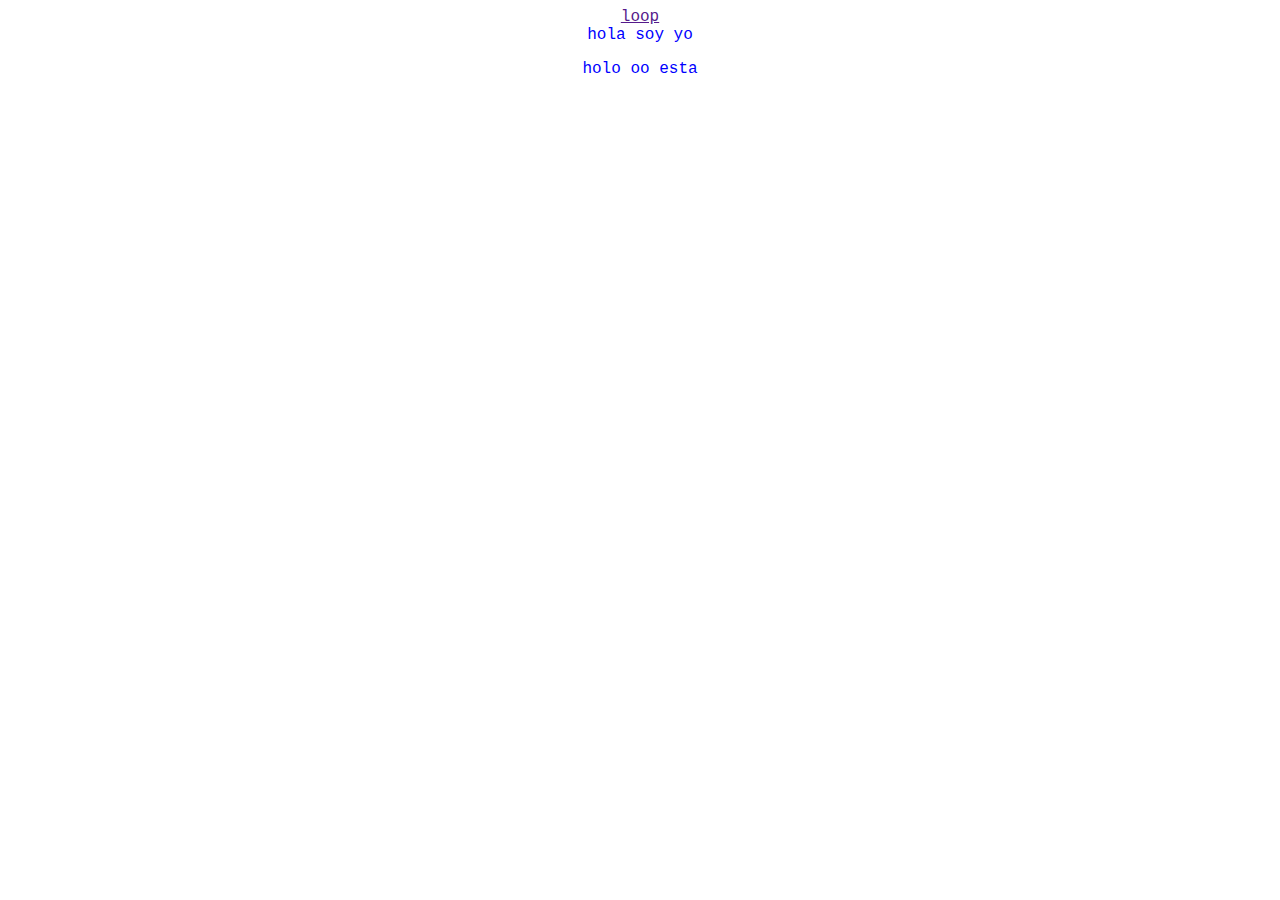
==== index.html @ a6852b19 "cambios" ====
<!DOCTYPE html>
<html lang="en">

<head>
    <meta charset="UTF-8">
    <meta http-equiv="X-UA-Compatible" content="IE=edge">
    <meta name="viewport" content="width=device-width, initial-scale=1.0">
    <link rel="stylesheet" href="style.css">
    <title>Document</title>
</head>
<header>
    <a href=""> loop</a>
</header>

<body>
    hola soy yo
    <p>holo oo esta</p>

</body>


</html>
---- style.css ----
body {
    font-family: 'Courier New', Courier, monospace;
    font-size: 25;
    text-align: center;
    color: blue;
}

.cabecera {
    font-family: Arial, "Helvetica Neue", Helvetica, sans-serif;
    color: red;
}
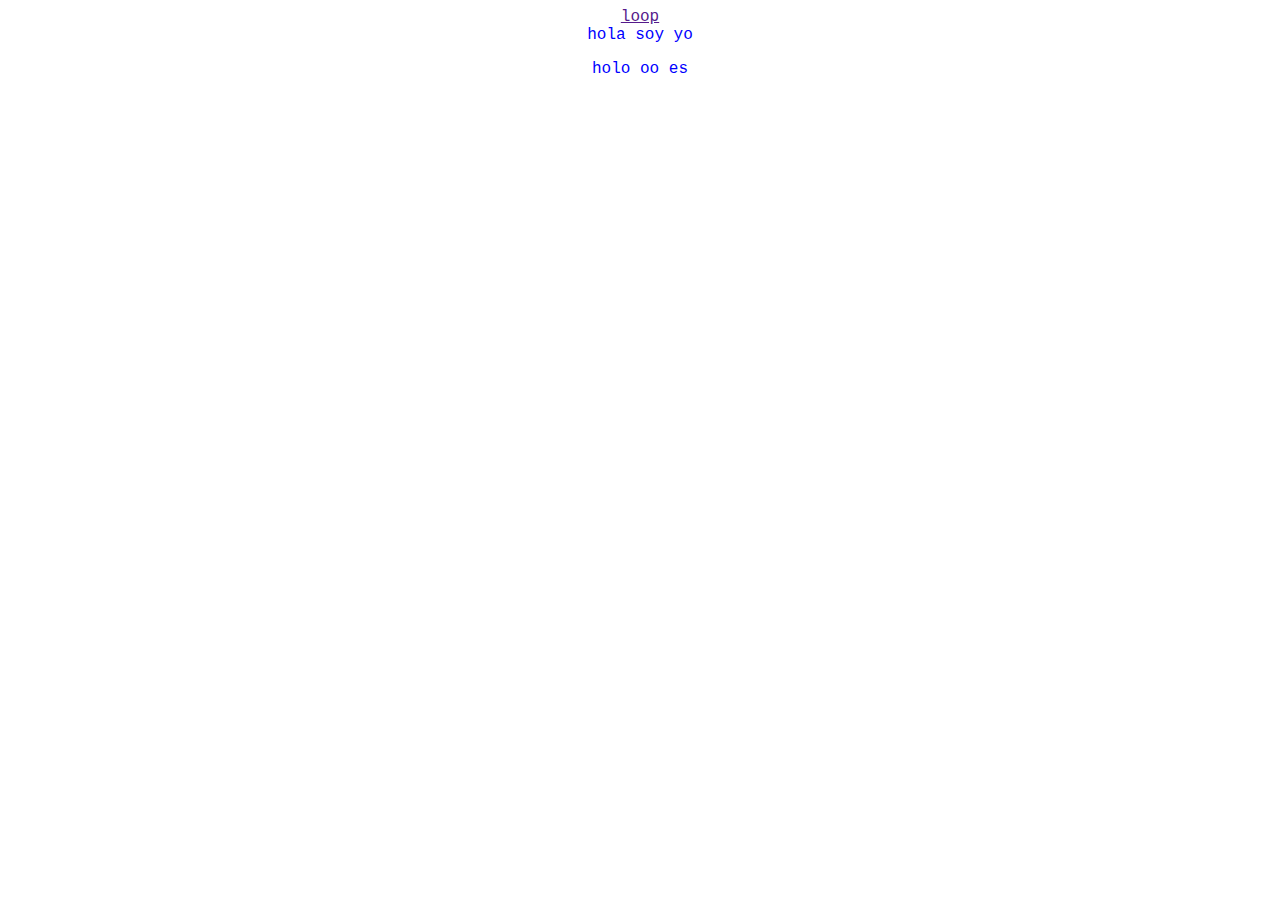
==== commit af0b398a: "fri" ====
--- a/index.html
+++ b/index.html
@@ -14,7 +14,7 @@
 
 <body>
     hola soy yo
-    <p>holo oo esta</p>
+    <p>holo oo es</p>
 
 </body>
 
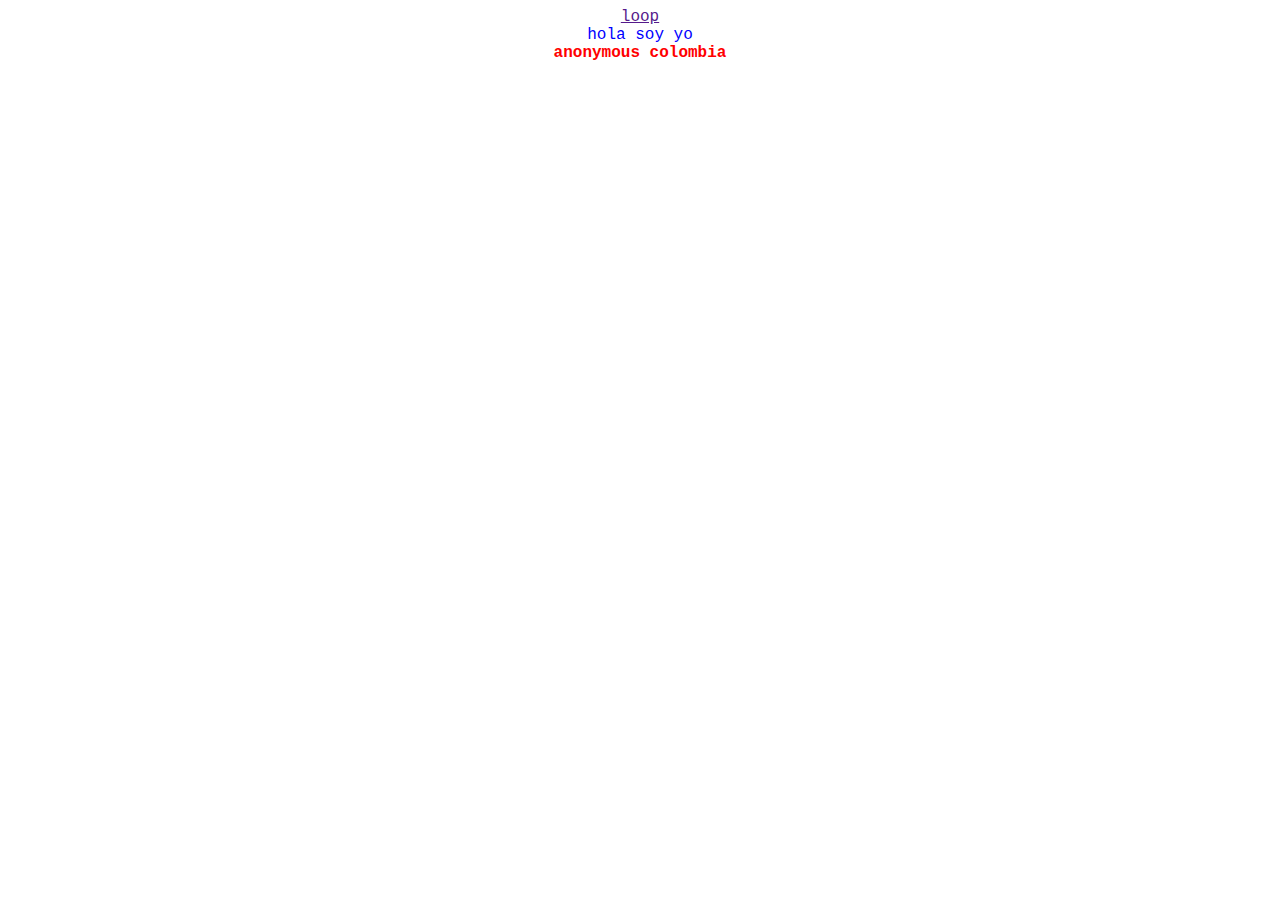
==== commit 12f4687d: "nueva" ====
--- a/index.html
+++ b/index.html
@@ -14,9 +14,9 @@
 
 <body>
     hola soy yo
-    <p>holo oo es</p>
-
 </body>
-
+<footer>
+    <strong>anonymous colombia</strong>
+</footer>
 
 </html>--- a/style.css
+++ b/style.css
@@ -5,7 +5,6 @@
     color: blue;
 }
 
-.cabecera {
-    font-family: Arial, "Helvetica Neue", Helvetica, sans-serif;
+footer {
     color: red;
 }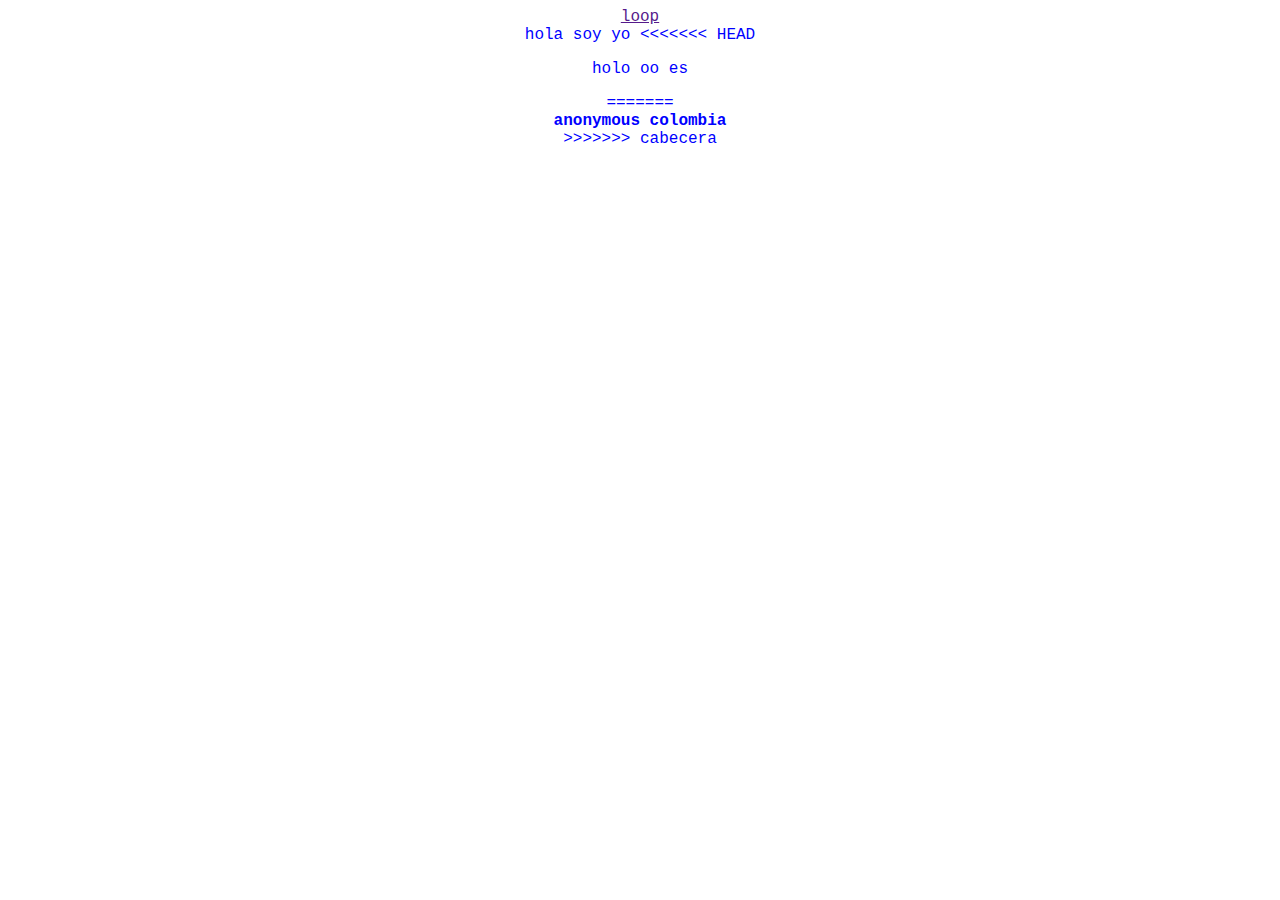
==== commit 21ec2544: "lop" ====
--- a/index.html
+++ b/index.html
@@ -14,9 +14,16 @@
 
 <body>
     hola soy yo
+<<<<<<< HEAD
+    <p>holo oo es</p>
+
+</body>
+
+=======
 </body>
 <footer>
     <strong>anonymous colombia</strong>
 </footer>
+>>>>>>> cabecera
 
 </html>--- a/style.css
+++ b/style.css
@@ -5,6 +5,11 @@
     color: blue;
 }
 
+<<<<<<< HEAD
+.cabecera {
+    font-family: Arial, "Helvetica Neue", Helvetica, sans-serif;
+=======
 footer {
+>>>>>>> cabecera
     color: red;
 }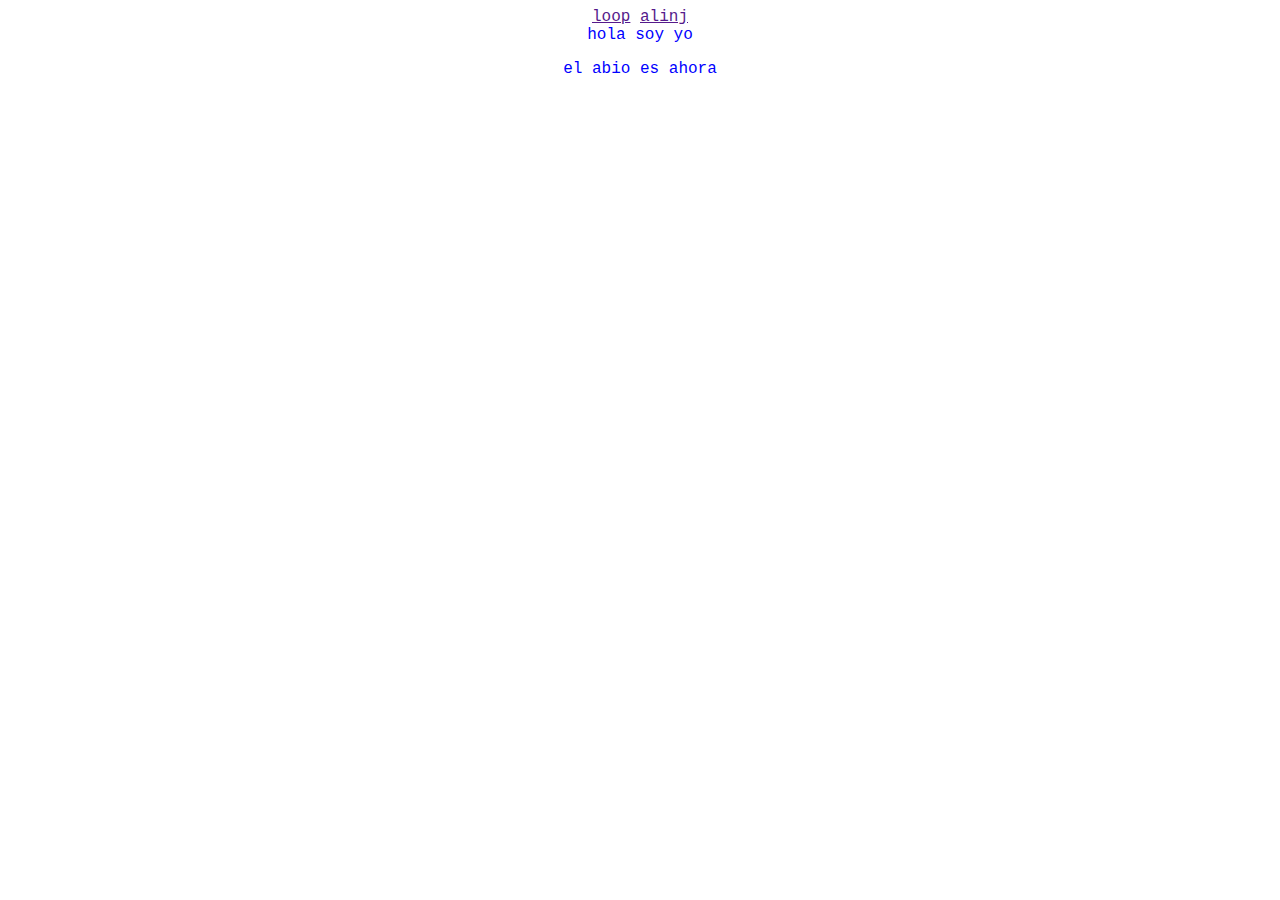
==== commit 22136edf: "ju" ====
--- a/index.html
+++ b/index.html
@@ -10,20 +10,13 @@
 </head>
 <header>
     <a href=""> loop</a>
+    <a href="">alinj</a>
 </header>
 
 <body>
     hola soy yo
-<<<<<<< HEAD
-    <p>holo oo es</p>
+    <p> el abio es ahora </p>
 
 </body>
 
-=======
-</body>
-<footer>
-    <strong>anonymous colombia</strong>
-</footer>
->>>>>>> cabecera
-
 </html>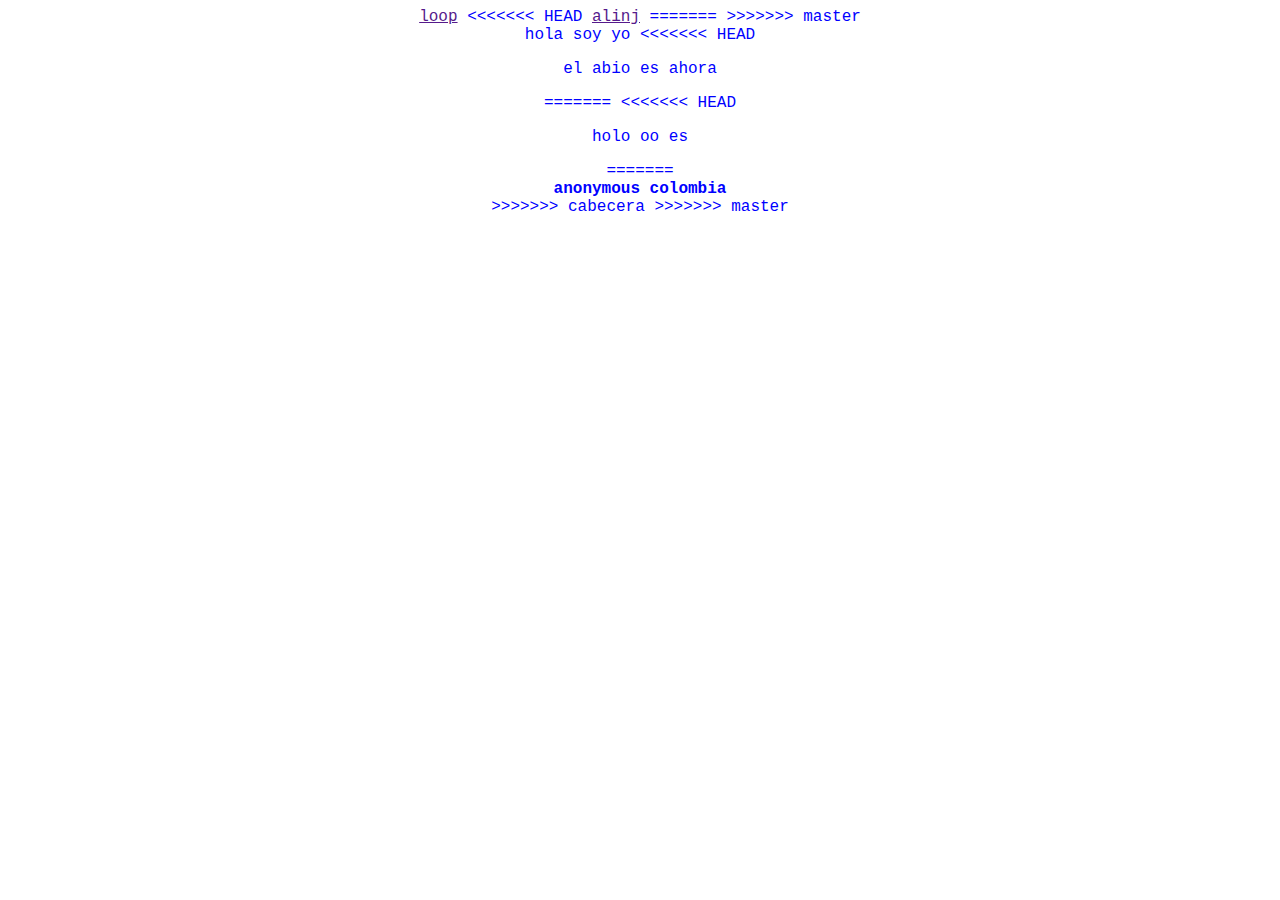
==== commit e01927c4: "uji" ====
--- a/index.html
+++ b/index.html
@@ -10,13 +10,31 @@
 </head>
 <header>
     <a href=""> loop</a>
+<<<<<<< HEAD
     <a href="">alinj</a>
+=======
+>>>>>>> master
 </header>
 
 <body>
     hola soy yo
+<<<<<<< HEAD
     <p> el abio es ahora </p>
 
 </body>
 
+=======
+<<<<<<< HEAD
+    <p>holo oo es</p>
+
+</body>
+
+=======
+</body>
+<footer>
+    <strong>anonymous colombia</strong>
+</footer>
+>>>>>>> cabecera
+
+>>>>>>> master
 </html>--- a/style.css
+++ b/style.css
@@ -6,10 +6,14 @@
 }
 
 <<<<<<< HEAD
+footer {
+=======
+<<<<<<< HEAD
 .cabecera {
     font-family: Arial, "Helvetica Neue", Helvetica, sans-serif;
 =======
 footer {
 >>>>>>> cabecera
+>>>>>>> master
     color: red;
 }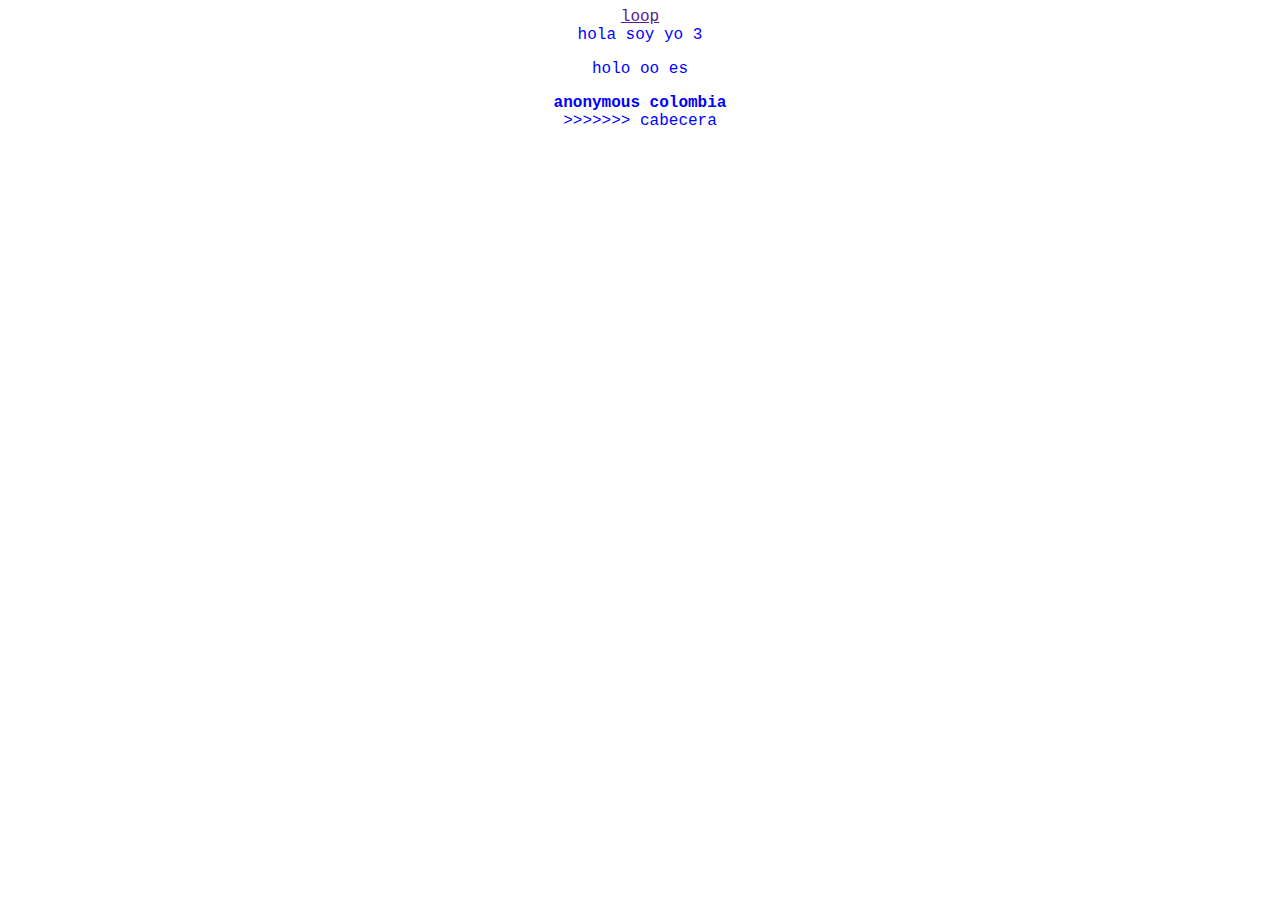
==== commit 45d795c7: "lopp" ====
--- a/index.html
+++ b/index.html
@@ -10,31 +10,20 @@
 </head>
 <header>
     <a href=""> loop</a>
-<<<<<<< HEAD
-    <a href="">alinj</a>
-=======
->>>>>>> master
 </header>
 
 <body>
-    hola soy yo
-<<<<<<< HEAD
-    <p> el abio es ahora </p>
+    hola soy yo 3
 
+
+    <p>holo oo es</p>
 </body>
 
-=======
-<<<<<<< HEAD
-    <p>holo oo es</p>
 
-</body>
-
-=======
 </body>
 <footer>
     <strong>anonymous colombia</strong>
 </footer>
 >>>>>>> cabecera
 
->>>>>>> master
 </html>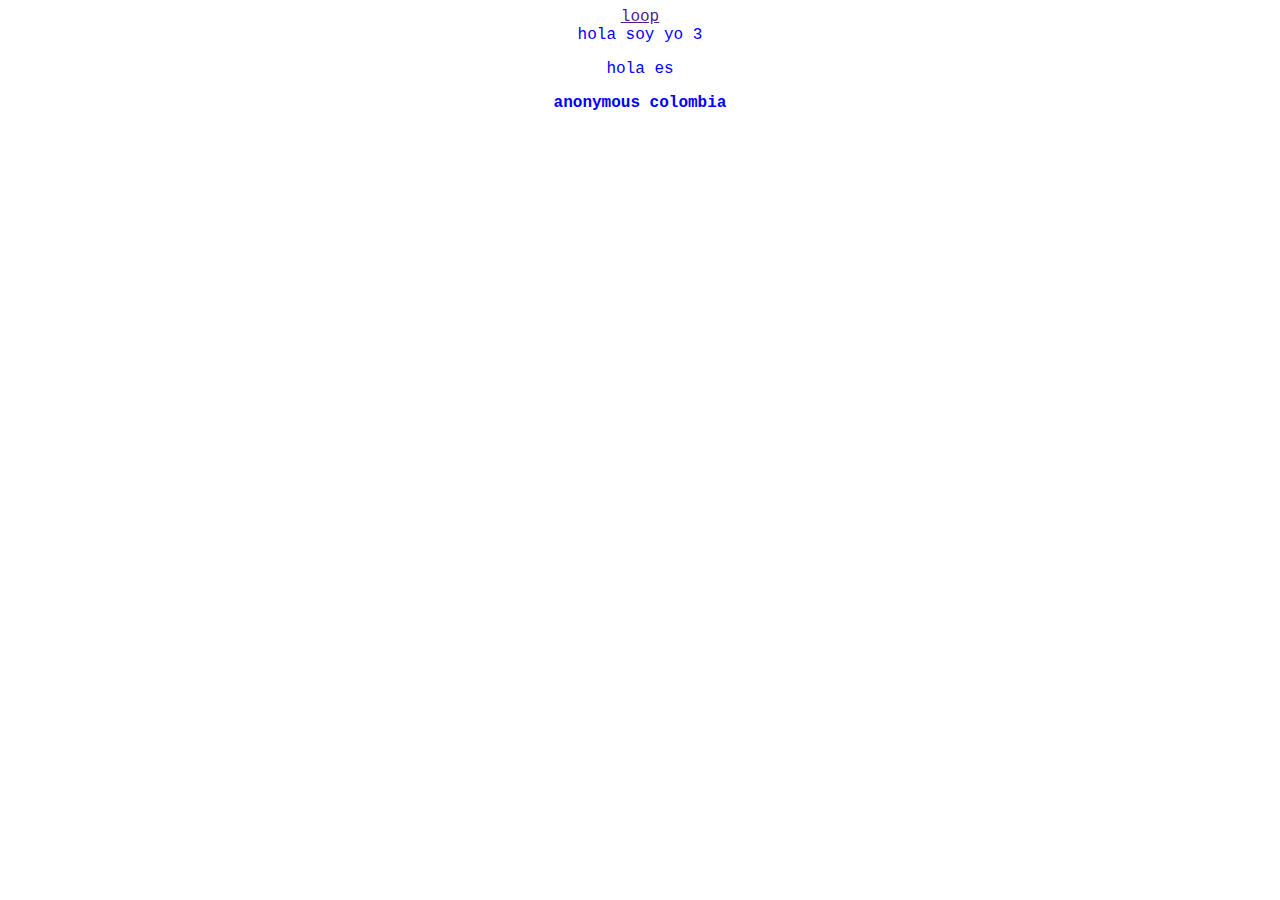
==== commit 3fda8a25: "areglos" ====
--- a/index.html
+++ b/index.html
@@ -16,7 +16,7 @@
     hola soy yo 3
 
 
-    <p>holo oo es</p>
+    <p>hola es</p>
 </body>
 
 
@@ -24,6 +24,5 @@
 <footer>
     <strong>anonymous colombia</strong>
 </footer>
->>>>>>> cabecera
 
 </html>